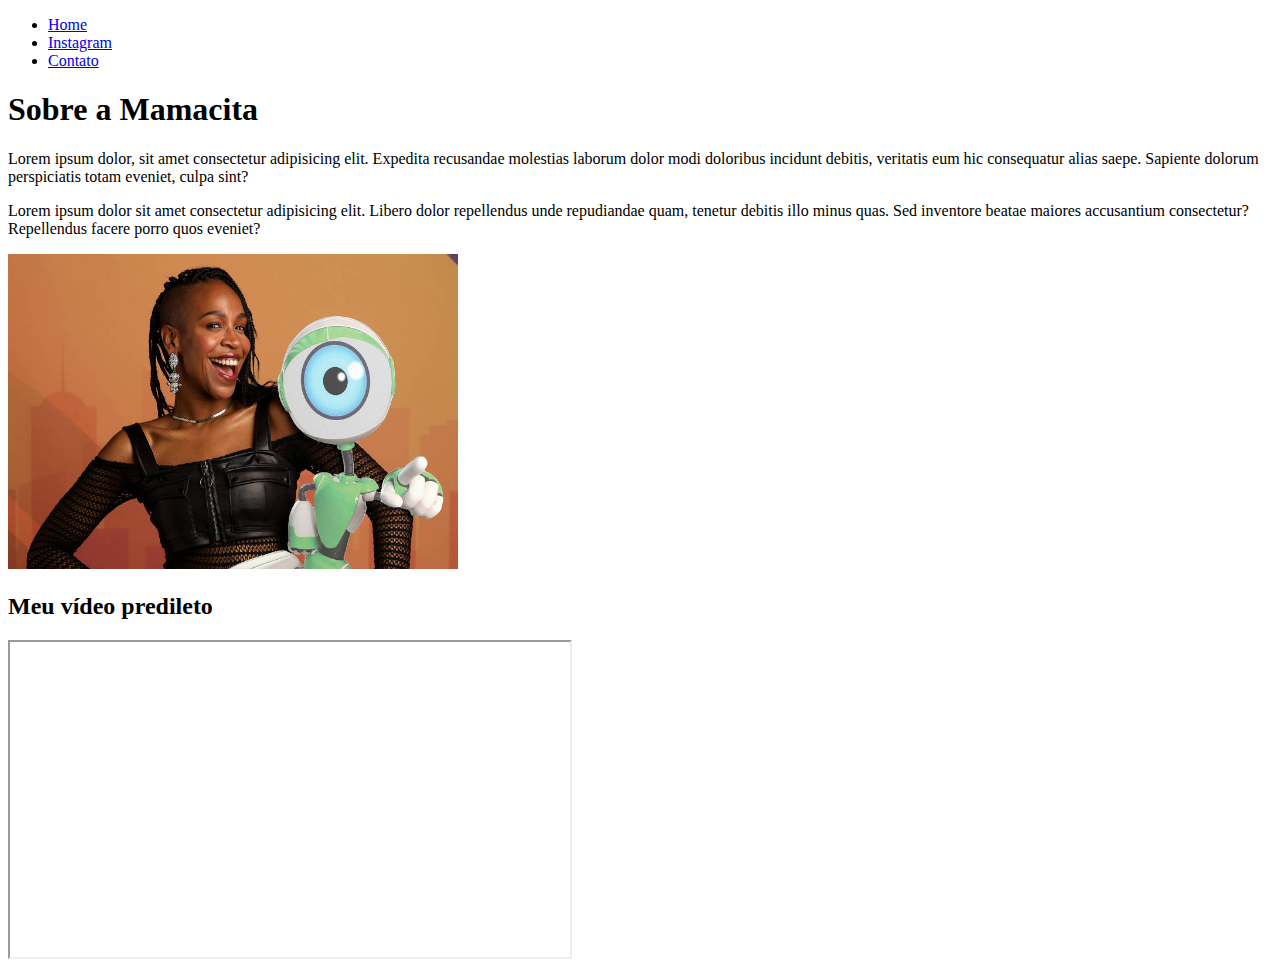
==== Aula 1 HTML/index.html @ a450b6c6 "[Feature - Task 1]" ====
<!DOCTYPE html>
<html lang="pt-br">
<head>
    <meta charset="UTF-8">
    <meta http-equiv="X-UA-Compatible" content="IE=edge">
    <meta name="viewport" content="width=device-width, initial-scale=1.0">
    <title>Meu Perfil</title>
</head>
<body>

    <ul>
        <li>
            <a href="index.html"> Home </a>
        </li>
        <li>
            <a href="https://www.instagram.com/karolconka/?hl=pt-br" target="_blank"> Instagram </a>
        </li>
        <li>
            <a href="contato.html"> Contato </a>
        </li>
    </ul>

    <h1>Sobre a Mamacita</h1>

    <p> Lorem ipsum dolor, sit amet consectetur adipisicing elit. 
        Expedita recusandae molestias laborum dolor modi doloribus incidunt 
        debitis, veritatis eum hic consequatur alias saepe. Sapiente dolorum 
        perspiciatis totam eveniet, culpa sint?
    </p>
    <p>
        Lorem ipsum dolor sit amet consectetur adipisicing elit. Libero dolor repellendus unde 
        repudiandae quam, tenetur debitis illo minus quas. 
        Sed inventore beatae maiores accusantium consectetur?
         Repellendus facere porro quos eveniet?
    </p>
    <img src="assets/img/mamacita.jpg" alt="Foto da Beatriz, a criadora do conteúdo." width="450" height="315">
    <h2>Meu vídeo predileto</h2>
    <iframe width="560" 
    height="315" 
    src="https://www.youtube.com/embed/ZUnm8eQkLEc" 
    title="YouTube video player" 
    frameborder="3" 
    allow="accelerometer; autoplay; clipboard-write; encrypted-media; gyroscope; picture-in-picture" 
    allowfullscreen
    ></iframe>

</body>
</html>
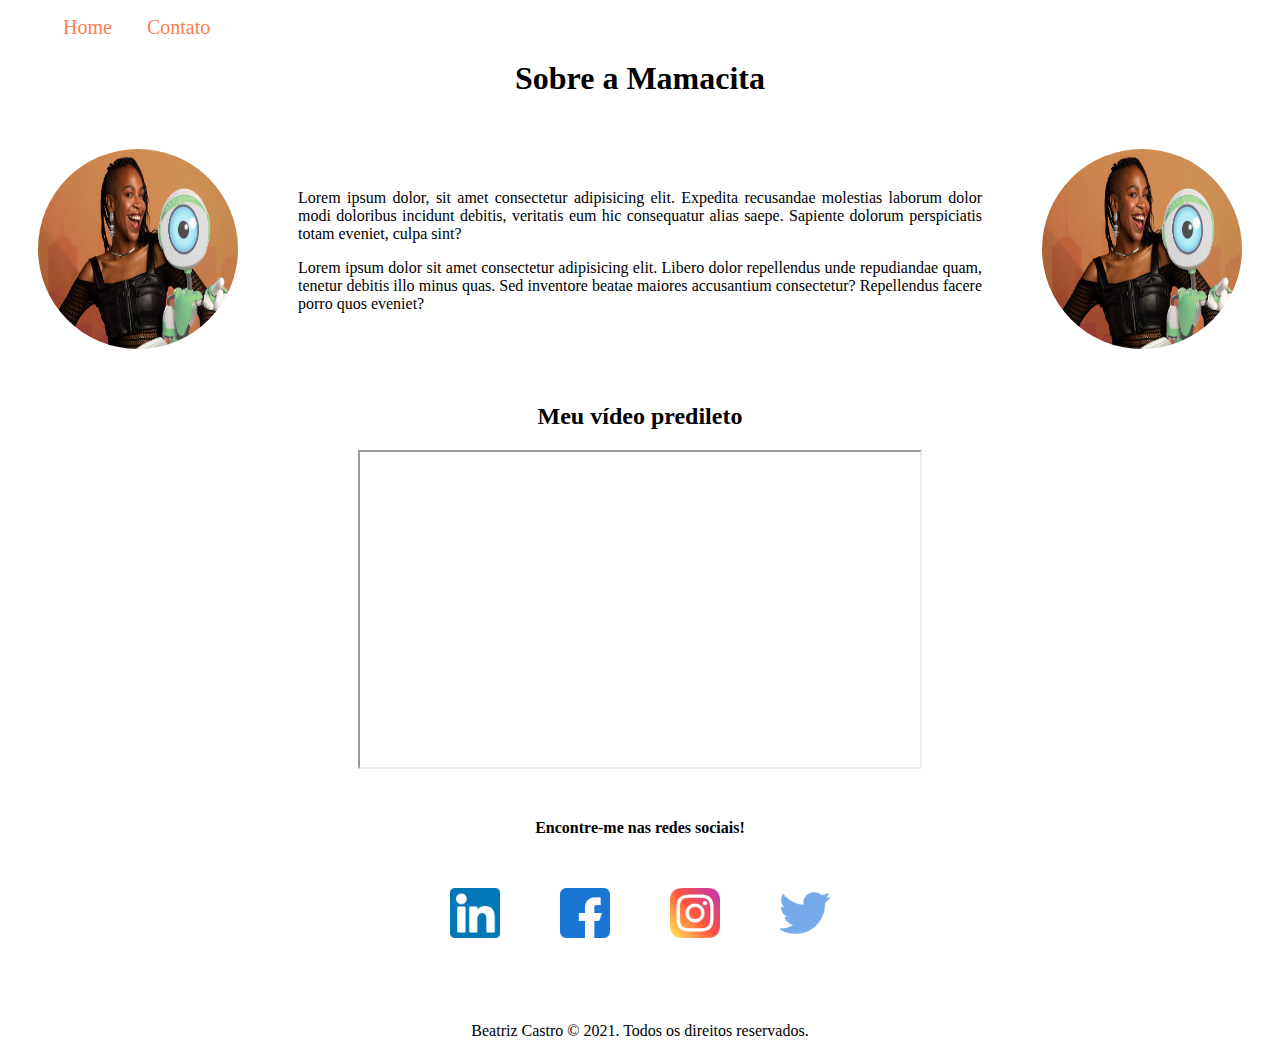
==== commit 7936c259: "[Implementação de todo estilo do site utilizando CSS puro]" ====
--- a/Aula 1 HTML/index.html
+++ b/Aula 1 HTML/index.html
@@ -5,44 +5,83 @@
     <meta http-equiv="X-UA-Compatible" content="IE=edge">
     <meta name="viewport" content="width=device-width, initial-scale=1.0">
     <title>Meu Perfil</title>
+    <link rel="stylesheet" href="assets/css/style.css">
 </head>
 <body>
 
-    <ul>
+    <ul id="menu">
         <li>
             <a href="index.html"> Home </a>
-        </li>
-        <li>
-            <a href="https://www.instagram.com/karolconka/?hl=pt-br" target="_blank"> Instagram </a>
         </li>
         <li>
             <a href="contato.html"> Contato </a>
         </li>
     </ul>
+    
+    <h1 class="center">Sobre a Mamacita</h1> 
 
-    <h1>Sobre a Mamacita</h1>
+    <div class="container">
+        <div>
+            <img class="br-50 wh-200 p-30" src="assets/img/mamacita.jpg" alt="Foto da Mamacita, a
+         criadora do conteúdo." >
+    </div>
 
-    <p> Lorem ipsum dolor, sit amet consectetur adipisicing elit. 
-        Expedita recusandae molestias laborum dolor modi doloribus incidunt 
-        debitis, veritatis eum hic consequatur alias saepe. Sapiente dolorum 
-        perspiciatis totam eveniet, culpa sint?
-    </p>
-    <p>
-        Lorem ipsum dolor sit amet consectetur adipisicing elit. Libero dolor repellendus unde 
-        repudiandae quam, tenetur debitis illo minus quas. 
-        Sed inventore beatae maiores accusantium consectetur?
-         Repellendus facere porro quos eveniet?
-    </p>
-    <img src="assets/img/mamacita.jpg" alt="Foto da Beatriz, a criadora do conteúdo." width="450" height="315">
-    <h2>Meu vídeo predileto</h2>
-    <iframe width="560" 
-    height="315" 
-    src="https://www.youtube.com/embed/ZUnm8eQkLEc" 
-    title="YouTube video player" 
-    frameborder="3" 
-    allow="accelerometer; autoplay; clipboard-write; encrypted-media; gyroscope; picture-in-picture" 
-    allowfullscreen
-    ></iframe>
+        <div class="p-30">
+            <p class="justify"> Lorem ipsum dolor, sit amet consectetur adipisicing elit. 
+                Expedita recusandae molestias laborum dolor modi doloribus incidunt 
+                debitis, veritatis eum hic consequatur alias saepe. Sapiente dolorum 
+                perspiciatis totam eveniet, culpa sint?
+            </p>
+            <p class="justify">
+                Lorem ipsum dolor sit amet consectetur adipisicing elit. Libero dolor repellendus unde 
+                repudiandae quam, tenetur debitis illo minus quas. 
+                Sed inventore beatae maiores accusantium consectetur?
+                 Repellendus facere porro quos eveniet?
+            </p>
+        </div>
+
+        <div>
+            <img class="br-50 wh-200 p-30" src="assets/img/mamacita.jpg" alt="Foto da Mamacita, a
+             criadora do conteúdo." >
+        </div>
+    </div>
+
+    <h2 class="center">Meu vídeo predileto</h2>
+    <div class="container mb-50">
+        <iframe width="560" 
+        height="315" 
+        src="https://www.youtube.com/embed/ZUnm8eQkLEc" 
+        title="YouTube video player" 
+        frameborder="3" 
+        allow="accelerometer; autoplay; clipboard-write; encrypted-media; gyroscope; picture-in-picture" 
+        allowfullscreen
+        ></iframe>
+    </div>
+    
+    <footer>
+        <h4 class="container ">
+            Encontre-me nas redes sociais!
+        </h4>
+        <div class="container mb-50">
+
+            <a href="https://www.linkedin.com/in/beatrizcastroe/">
+                <img class="tm-social p-30" src="assets/img/linkedin (1).png" alt="Logo do Linkedin">
+            </a>
+            <a href="https://www.facebook.com/beatriz.cassiano.12/">
+                <img class="tm-social p-30" src="assets/img/facebook.png" alt="Logo do Facebook">
+            </a>
+            <a href="https://www.instagram.com/beatrizcastroe/">
+                <img class="tm-social p-30" src="assets/img/instagram.png" alt="Logo do Instagram">
+            </a>
+            <a href="https://twitter.com/beatrizcass1">
+                <img class="tm-social p-30" src="assets/img/twitter (1).png" alt="Logo do Twitter">
+            </a>
+        </div>
+    
+        <p1 class="container">
+        Beatriz Castro &copy; 2021. Todos os direitos reservados.
+        </p1>
+    </footer>
 
 </body>
 </html>--- a/Aula 1 HTML/assets/css/style.css
+++ b/Aula 1 HTML/assets/css/style.css
@@ -0,0 +1,57 @@
+/* Estilo da página index.html */
+.center{
+    text-align: center;
+}
+
+.justify{
+    text-align: justify;
+}
+
+.container {
+    display: flex;
+    flex-flow: row;
+    justify-content: center;
+    align-items: center;
+}
+
+#menu li {
+    display: inline;
+    padding: 15px;
+}
+
+#menu li a {
+    text-decoration: none;
+    color: coral;
+    font-size: 20px;
+}
+
+#menu li a:hover{
+    color: crimson;
+}
+
+.p-30 {
+    padding: 30px;
+}
+
+.br-50 {
+    border-radius: 50%;
+}
+
+.wh-200{
+    width: 200px;
+    height: 200px;
+}
+
+.tm-social{
+    width: 50px;
+    height: 50px;
+}
+
+.mb-50{
+    margin-bottom: 50px;
+}
+
+/* Estilo da página contato.html */
+.ml-50 {
+    margin-left: 50px;
+ }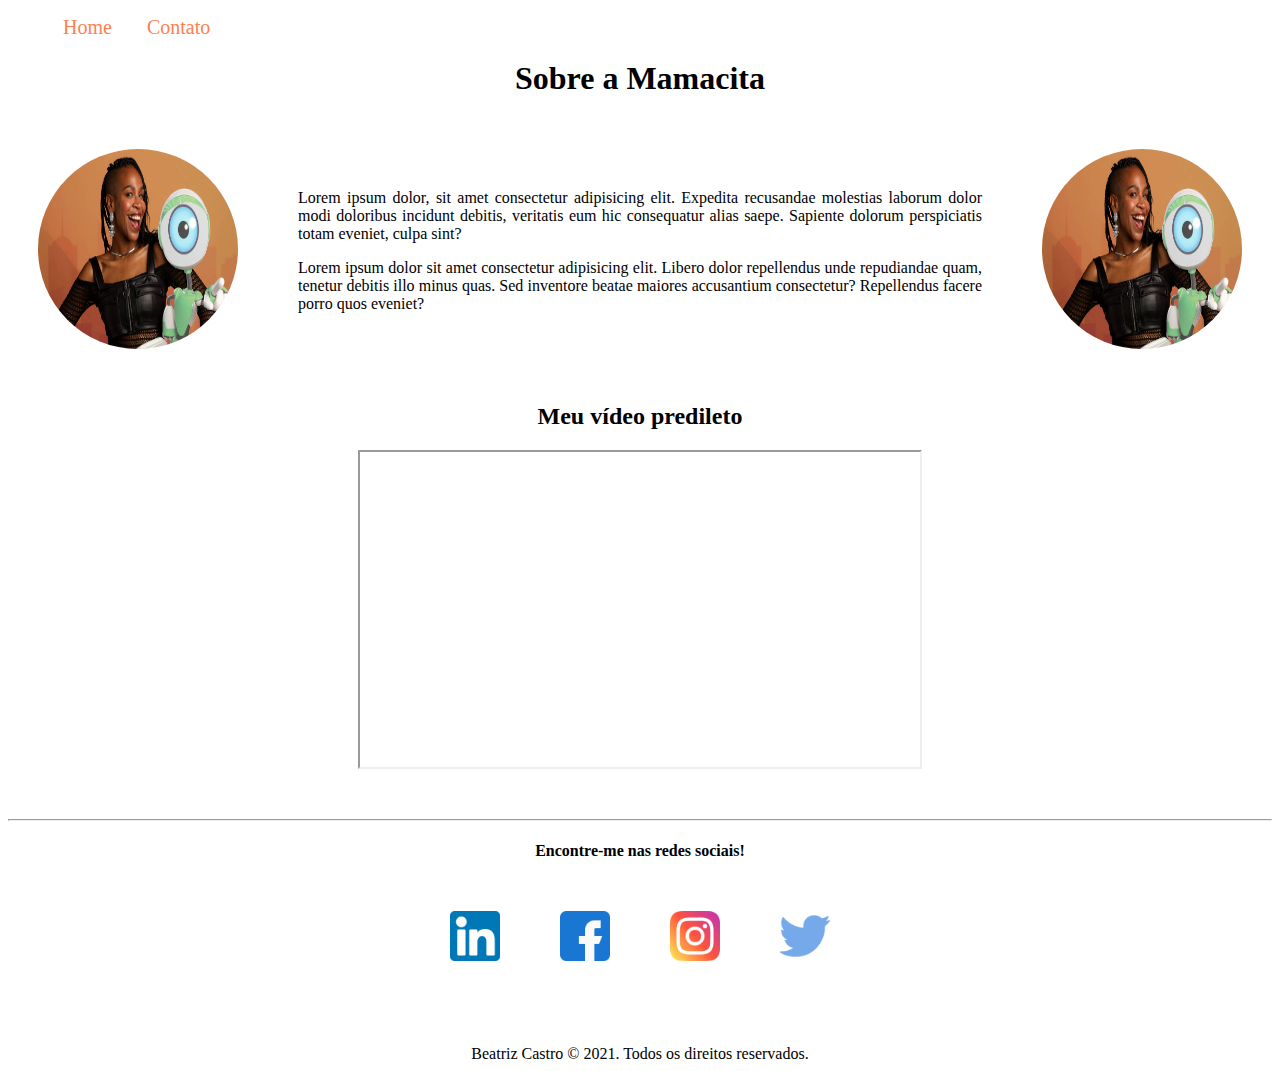
==== commit bc956ba3: "[Adicionando JavaScript ao meu site]" ====
--- a/Aula 1 HTML/index.html
+++ b/Aula 1 HTML/index.html
@@ -57,6 +57,7 @@
         allowfullscreen
         ></iframe>
     </div>
+    <hr> 
     
     <footer>
         <h4 class="container ">
